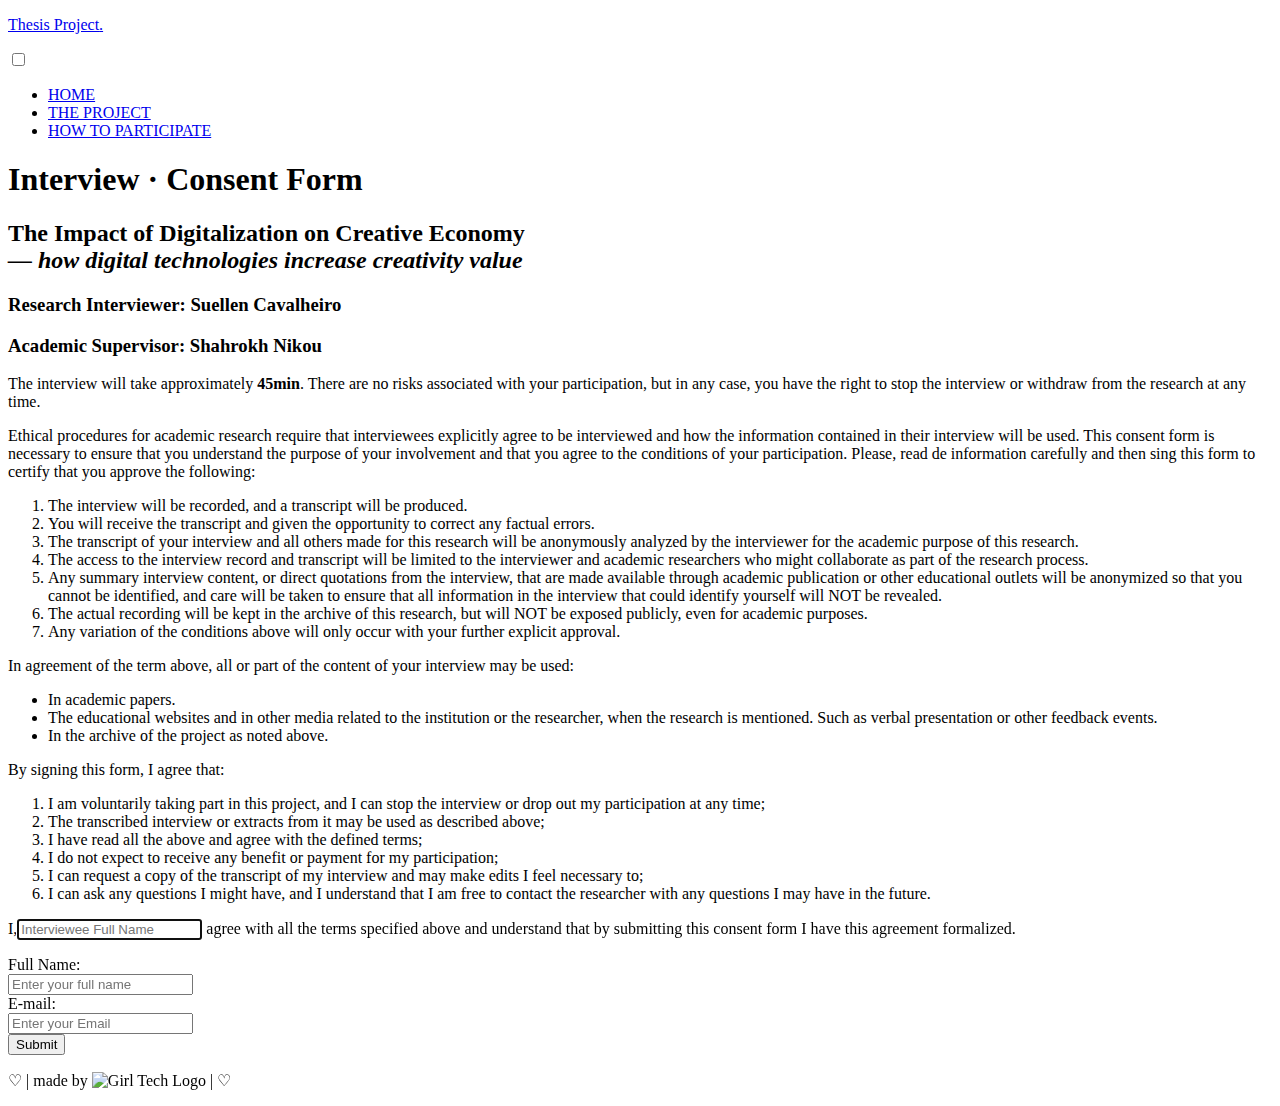
==== interview-consent-form.html @ 4818b567 "Favicon" ====
<!DOCTYPE html>
<html lang="en" dir="ltr">
  <head>
    <meta charset="utf-8">
    <meta name="viewport" content="width=device-width, initial-scale=1.0">
    <link rel="apple-touch-icon" sizes="57x57" href="favicon/apple-icon-57x57.png">
    <link rel="apple-touch-icon" sizes="60x60" href="favicon/apple-icon-60x60.png">
    <link rel="apple-touch-icon" sizes="72x72" href="favicon/apple-icon-72x72.png">
    <link rel="apple-touch-icon" sizes="76x76" href="favicon/apple-icon-76x76.png">
    <link rel="apple-touch-icon" sizes="114x114" href="favicon/apple-icon-114x114.png">
    <link rel="apple-touch-icon" sizes="120x120" href="favicon/apple-icon-120x120.png">
    <link rel="apple-touch-icon" sizes="144x144" href="favicon/apple-icon-144x144.png">
    <link rel="apple-touch-icon" sizes="152x152" href="favicon/apple-icon-152x152.png">
    <link rel="apple-touch-icon" sizes="180x180" href="favicon/apple-icon-180x180.png">
    <link rel="icon" type="image/png" sizes="192x192"  href="favicon/android-icon-192x192.png">
    <link rel="icon" type="image/png" sizes="32x32" href="favicon/favicon-32x32.png">
    <link rel="icon" type="image/png" sizes="96x96" href="favicon/favicon-96x96.png">
    <link rel="icon" type="image/png" sizes="16x16" href="favicon/favicon-16x16.png">
    <link rel="manifest" href="favicon/manifest.json">
    <meta name="msapplication-TileColor" content="#ffffff">
    <meta name="msapplication-TileImage" content="favicon/ms-icon-144x144.png">
    <meta name="theme-color" content="#ffffff">
    <title>Creative Economy Project</title>
    <link rel="stylesheet" href="style.css" type = "text/css">
    <link href="https://fonts.googleapis.com/css?family=Montserrat:400,600,800,900" rel="stylesheet">
    <script src="https://ajax.googleapis.com/ajax/libs/jquery/3.3.1/jquery.min.js"></script>
    <script src="https://cdnjs.cloudflare.com/ajax/libs/jquery.form/4.2.2/jquery.form.js"></script>
    <script type="text/javascript" src="script.js"></script>
  </head>
  <body>
    <header>
      <nav id="nav-bar">
        <p id="logo"><a href="index.html#landing-page">Thesis Project<span class="dot">.</span></a></p>
        <input type="checkbox"/>
        <div id="toggle">
          <span class="nav-mob"></span>
          <span class="nav-mob"></span>
          <span class="nav-mob"></span>
          <ul>
            <li><a href="index.html#landing-page">HOME</a></li>
            <li><a href="index.html#project">THE PROJECT</a></li>
            <li><a href="index.html#participate">HOW TO PARTICIPATE</a></li>
          </ul>
        </div>
      </nav>
    </header>
    <section id="survey-form">
      <h1 class="consent">Interview <span class="dot">&middot;</span> Consent Form</h1>
      <main id="schedule">
        <h2>The Impact of Digitalization on Creative Economy <br><em>— how digital technologies increase creativity value</em></h2>
        <h3><strong>Research Interviewer: </strong> Suellen Cavalheiro <br><em></em></h3>
        <h3><strong>Academic Supervisor: </strong> Shahrokh Nikou <br><em></em></h3>
        <p class="consent-form">The interview will take approximately <strong>45min</strong>. There are no risks associated with your participation, but in any case, you have the right to stop the interview or withdraw from the research at any time.</p>
        <p class="consent-form">Ethical procedures for academic research require that interviewees explicitly agree to be interviewed and how the information contained in their interview will be used. This consent form is necessary to ensure that you understand the purpose of your involvement and that you agree to the conditions of your participation. Please, read de information carefully and then sing this form to certify that you approve the following:</p>
        <ol class="consent-form">
          <li>The interview will be recorded, and a transcript will be produced.</li>
          <li>You will receive the transcript and given the opportunity to correct any factual errors.</li>
          <li>The transcript of your interview and all others made for this research will be anonymously analyzed by the interviewer for the academic purpose of this research.</li>
          <li>The access to the interview record and transcript will be limited to the interviewer and academic researchers who might collaborate as part of the research process.</li>
          <li>Any summary interview content, or direct quotations from the interview, that are made available through academic publication or other educational outlets will be anonymized so that you cannot be identified, and care will be taken to ensure that all information in the interview that could identify yourself will NOT be revealed.</li>
          <li>The actual recording will be kept in the archive of this research, but will NOT be exposed publicly, even for academic purposes.</li>
          <li>Any variation of the conditions above will only occur with your further explicit approval.</li>
        </ol>
        <p class="consent-form">In agreement of the term above, all or part of the content of your interview may be used:</p>
        <ul class="consent-form">
          <li>In academic papers.</li>
          <li>The educational websites and in other media related to the institution or the researcher, when the research is mentioned. Such as verbal presentation or other feedback events.</li>
          <li>In the archive of the project as noted above.</li>
        </ul>
        <p class="consent-form">By signing this form, I agree that:</p>
        <ol class="consent-form">
          <li>I am voluntarily taking part in this project, and I can stop the interview or drop out my participation at any time;</li>
          <li>The transcribed interview or extracts from it may be used as described above;</li>
          <li>I have read all the above and agree with the defined terms;</li>
          <li>I do not expect to receive any benefit or payment for my participation;</li>
          <li>I can request a copy of the transcript of my interview and may make edits I feel necessary to;</li>
          <li>I can ask any questions I might have, and I understand that I am free to contact the researcher with any questions I may have in the future.</li>
        </ol>
        <script type="text/javascript">var submitted=false;</script>
        <iframe name="hidden_iframe" id="hidden_iframe" style="display:none;" onload="if(submitted) {window.location='thank-you.html';}"></iframe><form action="https://docs.google.com/forms/d/e/1FAIpQLSczzCQAzCshj7Bgv9clg_tbsfgkgjg8eWNM5va7H7MUksazYw/formResponse" method="post" target="hidden_iframe" onsubmit="submitted=true;">
          <p class="consent-form">I,<input class="agreement" autofocus type="text" name="entry.1693630766" placeholder="Interviewee Full Name" id="name" required> agree with all the terms specified above and understand that by submitting this consent form I have this agreement formalized.</p>
          <div id="interview-consent">
            <div id="top" class="row-tab">
              <div class="labels">
                <label id="name-label" class="consent" for="name">Full Name:</label>
              </div>
              <div class="right-tab">
                <input class="consent" autofocus type="text" name="entry.1615476040" placeholder="Enter your full name" id="name" required>
              </div>
            </div>
            <div class="row-tab">
              <div class="labels">
                <label id="email-label" class="consent" for="email">E-mail:</label>
              </div>
              <div class="right-tab">
                <input class="consent" type="email" name="entry.407629318" id="email" placeholder="Enter your Email" required>
              </div>
            </div>
          </div>
          <div class="button">
            <a href="thank-you.html"><button type="submit" name="button">Submit</button></a>
          </div>
        </form>
      </main>
    </section>
    <footer>
      <div class="footer-content">
        <p>&#x2661; | made by <img src="pictures/girltech-logo-small.png" alt="Girl Tech Logo"> | &#x2661;</p>
      </div>
    </footer>
  </body>
</html>
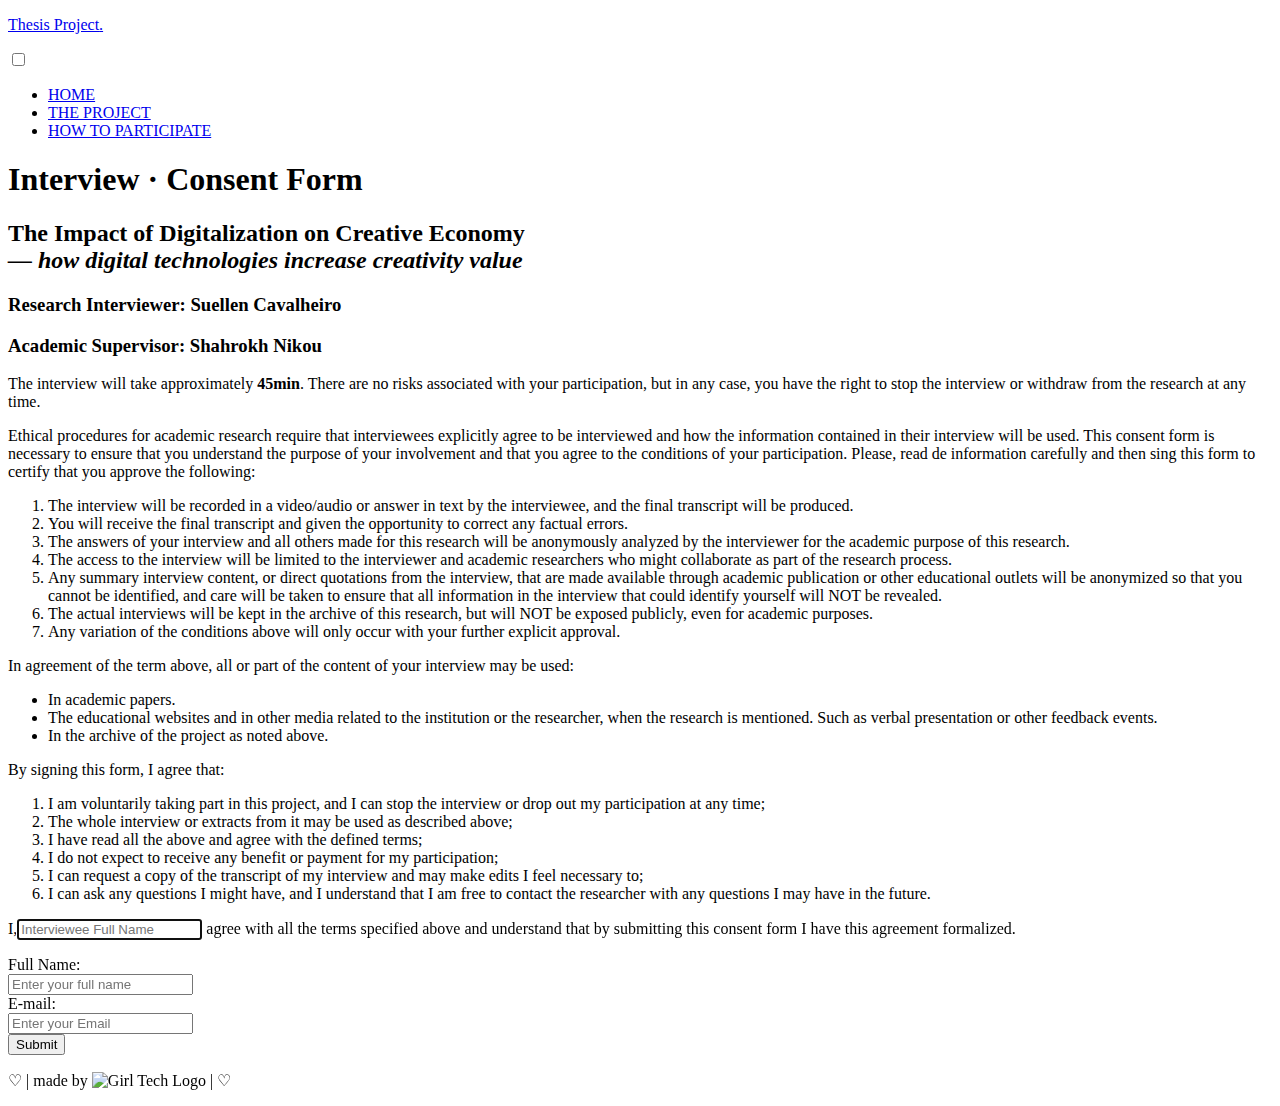
==== commit acb7df87: "Interview consent" ====
--- a/interview-consent-form.html
+++ b/interview-consent-form.html
@@ -53,12 +53,12 @@
         <p class="consent-form">The interview will take approximately <strong>45min</strong>. There are no risks associated with your participation, but in any case, you have the right to stop the interview or withdraw from the research at any time.</p>
         <p class="consent-form">Ethical procedures for academic research require that interviewees explicitly agree to be interviewed and how the information contained in their interview will be used. This consent form is necessary to ensure that you understand the purpose of your involvement and that you agree to the conditions of your participation. Please, read de information carefully and then sing this form to certify that you approve the following:</p>
         <ol class="consent-form">
-          <li>The interview will be recorded, and a transcript will be produced.</li>
-          <li>You will receive the transcript and given the opportunity to correct any factual errors.</li>
-          <li>The transcript of your interview and all others made for this research will be anonymously analyzed by the interviewer for the academic purpose of this research.</li>
-          <li>The access to the interview record and transcript will be limited to the interviewer and academic researchers who might collaborate as part of the research process.</li>
+          <li>The interview will be recorded in a video/audio or answer in text by the interviewee, and the final transcript will be produced.</li>
+          <li>You will receive the final transcript and given the opportunity to correct any factual errors.</li>
+          <li>The answers of your interview and all others made for this research will be anonymously analyzed by the interviewer for the academic purpose of this research.</li>
+          <li>The access to the interview will be limited to the interviewer and academic researchers who might collaborate as part of the research process.</li>
           <li>Any summary interview content, or direct quotations from the interview, that are made available through academic publication or other educational outlets will be anonymized so that you cannot be identified, and care will be taken to ensure that all information in the interview that could identify yourself will NOT be revealed.</li>
-          <li>The actual recording will be kept in the archive of this research, but will NOT be exposed publicly, even for academic purposes.</li>
+          <li>The actual interviews will be kept in the archive of this research, but will NOT be exposed publicly, even for academic purposes.</li>
           <li>Any variation of the conditions above will only occur with your further explicit approval.</li>
         </ol>
         <p class="consent-form">In agreement of the term above, all or part of the content of your interview may be used:</p>
@@ -70,7 +70,7 @@
         <p class="consent-form">By signing this form, I agree that:</p>
         <ol class="consent-form">
           <li>I am voluntarily taking part in this project, and I can stop the interview or drop out my participation at any time;</li>
-          <li>The transcribed interview or extracts from it may be used as described above;</li>
+          <li>The whole interview or extracts from it may be used as described above;</li>
           <li>I have read all the above and agree with the defined terms;</li>
           <li>I do not expect to receive any benefit or payment for my participation;</li>
           <li>I can request a copy of the transcript of my interview and may make edits I feel necessary to;</li>
